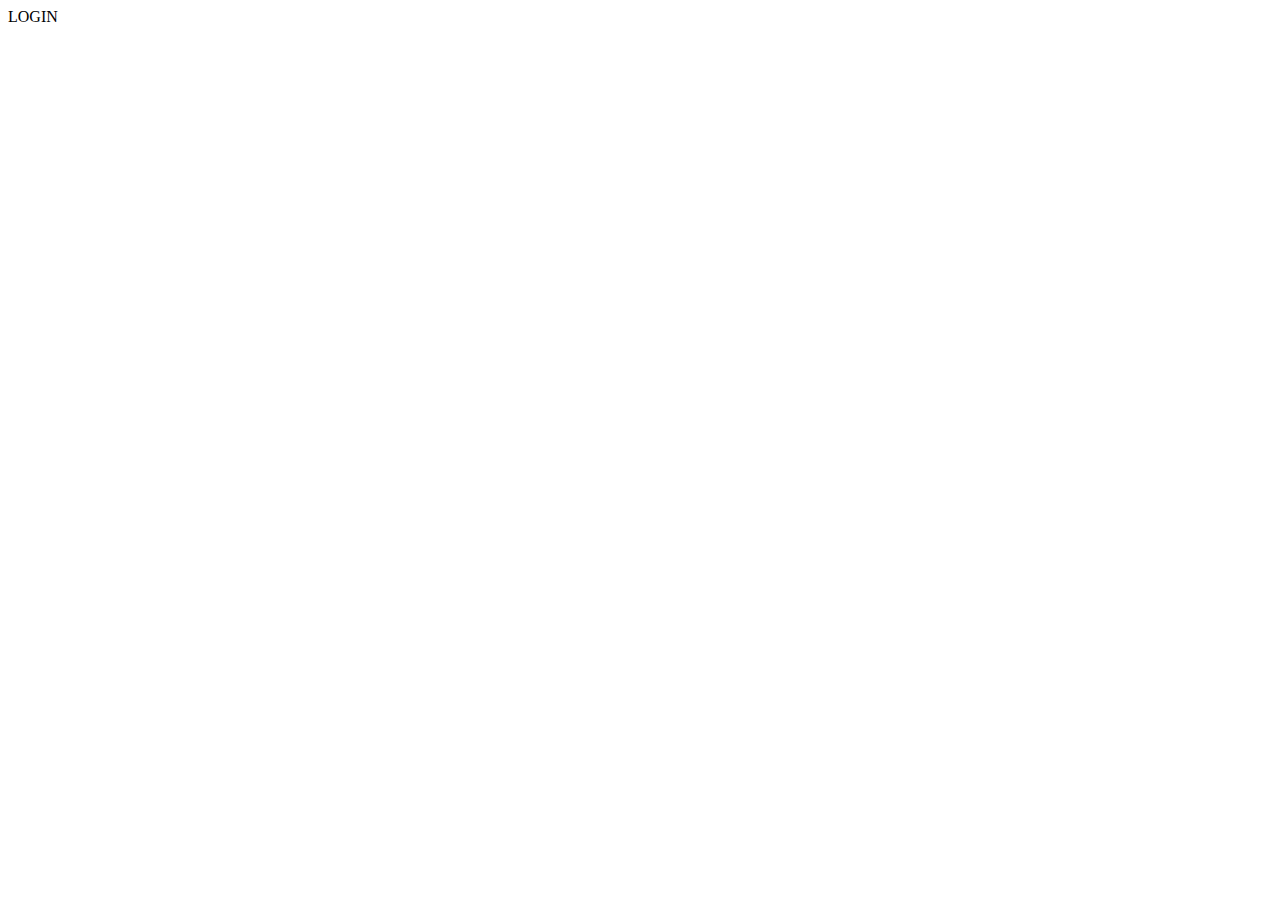
==== login.html @ 6e60d961 "add login.html" ====
<!DOCTYPE html>
<html lang="en">

<head>
  <meta charset="UTF-8">
  <meta name="viewport" content="width=device-width, initial-scale=1.0">
  <meta http-equiv="X-UA-Compatible" content="ie=edge">
  <title>Document</title>
</head>

<body>
  LOGIN
</body>

</html>
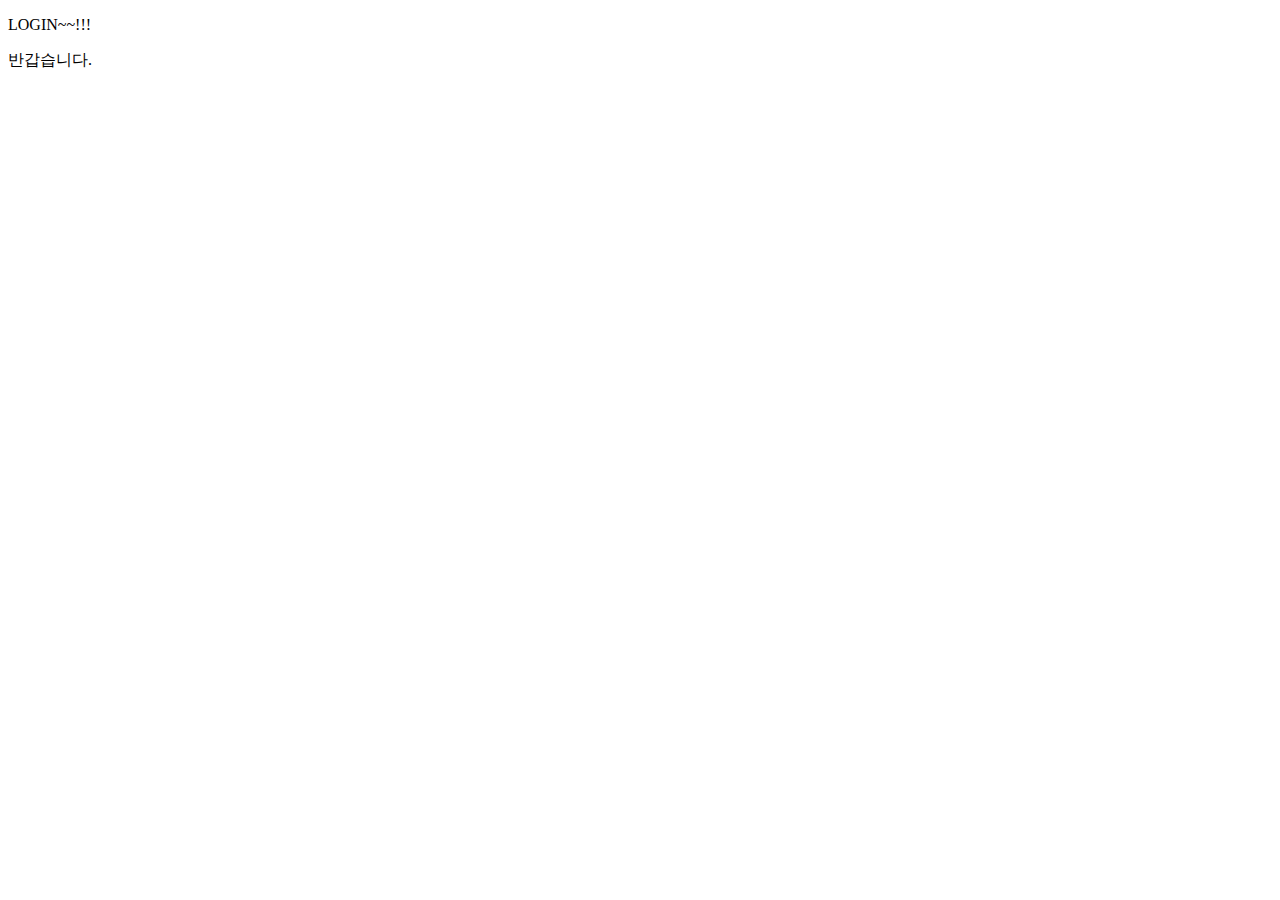
==== commit 5be940b0: "add momomomomo" ====
--- a/login.html
+++ b/login.html
@@ -9,7 +9,8 @@
 </head>
 
 <body>
-  LOGIN
+  <p>LOGIN~~!!!</p>
+  <p>반갑습니다.</p>
 </body>
 
 </html>